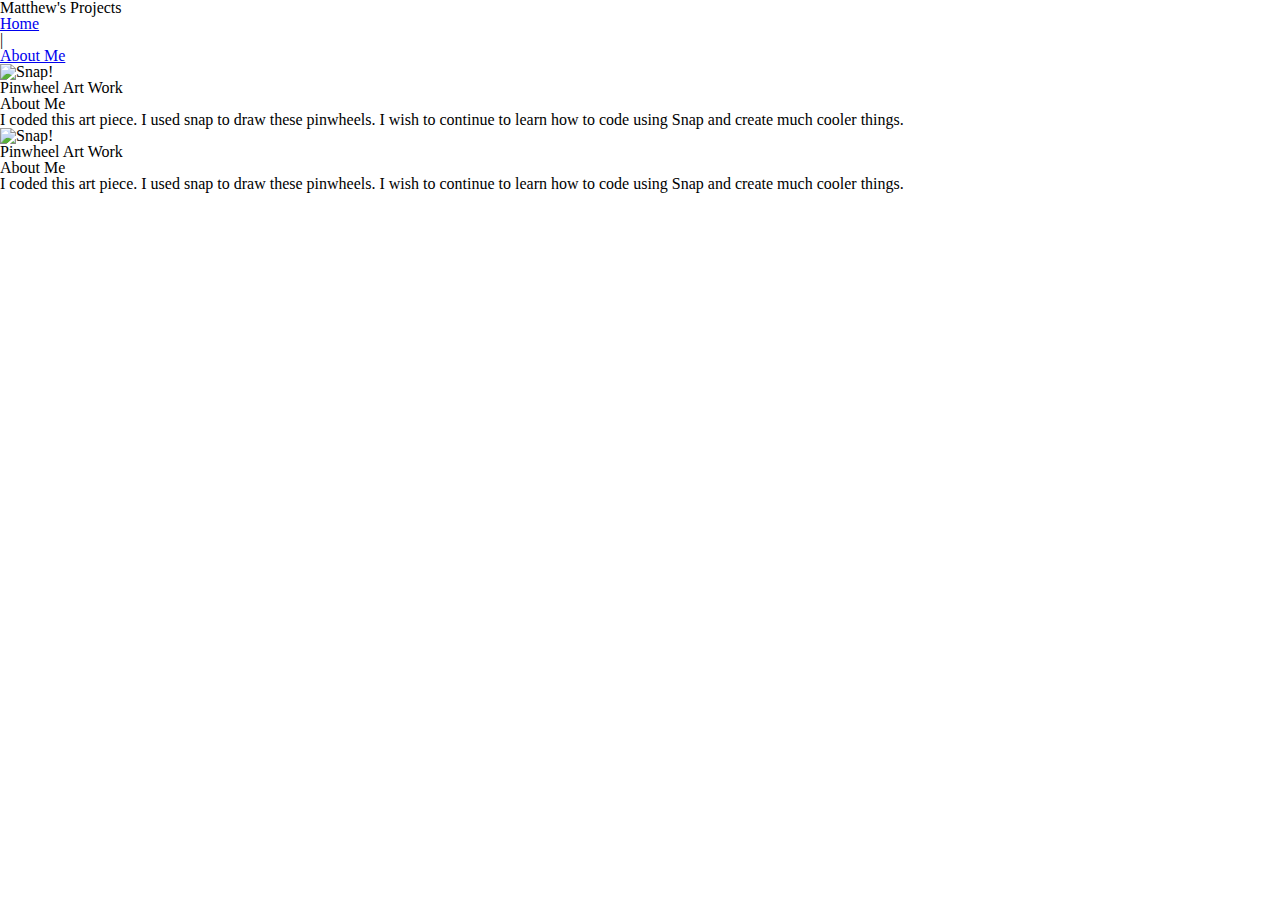
==== index.html @ 11223d0b "Add files via upload" ====
<!DOCTYPE html>
<html>

<head>
	<meta charset="utf-8">
	<meta name="viewport" content="width=device-width">
	<title>Matthew's Project</title>
	<link href="reset.css" rel="stylesheet" type="text/css" />
	<link href="style.css" rel="stylesheet" type="text/css" />
</head>

<body>
	<header>
		<h1>Matthew's Projects</h1>
		<nav>
			<ul>
				<li><a href="index.html">Home</a></li>
				<li>|</li>

				<li><a href="aboutme.html">About Me</a></li>
			</ul>
		</nav>
	</header>

	<div id="project-container">
		<!-- start of project template-->
		<div class="project">
			<IMG src="IMG/Snap!.png"
        alt="Snap!"/>
        <h2>Pinwheel Art Work</h2>
        <p>About Me</p>
        <p>I coded this art piece. I used snap to draw these pinwheels. I wish to continue to learn how to code using Snap and create much cooler things.</p>
        <div class="clear"></div>
        <!--end of project template-->
      </div>
      </div>
  </body>
</html>

	<div id="project-container">
		<!-- start of project template-->
		<div class="project">
			<IMG src="IMG/Snap!.png"
        alt="Snap!"/>
        <h2>Pinwheel Art Work</h2>
        <p>About Me</p>
        <p>I coded this art piece. I used snap to draw these pinwheels. I wish to continue to learn how to code using Snap and create much cooler things.</p>
        <div class="clear"></div>
        <!--end of project template-->
      </div>
      </div>
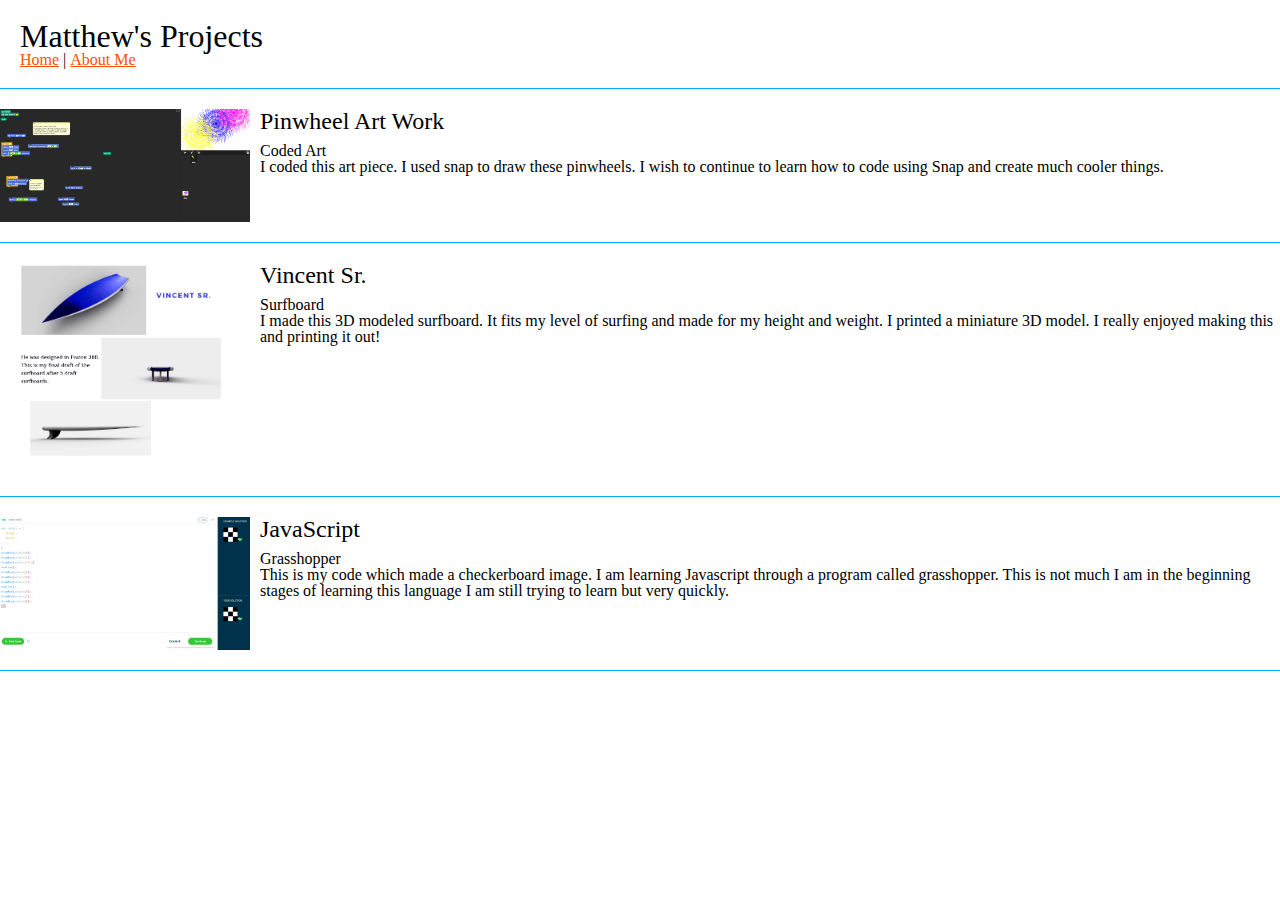
==== commit f25e0d6c: "Add files via upload" ====
--- a/index.html
+++ b/index.html
@@ -28,7 +28,7 @@
 			<IMG src="IMG/Snap!.png"
         alt="Snap!"/>
         <h2>Pinwheel Art Work</h2>
-        <p>About Me</p>
+        <p>Coded Art</p>
         <p>I coded this art piece. I used snap to draw these pinwheels. I wish to continue to learn how to code using Snap and create much cooler things.</p>
         <div class="clear"></div>
         <!--end of project template-->
@@ -40,13 +40,26 @@
 	<div id="project-container">
 		<!-- start of project template-->
 		<div class="project">
-			<IMG src="IMG/Snap!.png"
-        alt="Snap!"/>
-        <h2>Pinwheel Art Work</h2>
-        <p>About Me</p>
-        <p>I coded this art piece. I used snap to draw these pinwheels. I wish to continue to learn how to code using Snap and create much cooler things.</p>
+			<IMG src="IMG/Surfboard Vincent.png"
+        alt="Surfboard Vincent.png"/>
+        <h2>Vincent Sr.</h2>
+        <p>Surfboard</p>
+        <p>I made this 3D modeled surfboard. It fits my level of surfing and made for my height and weight. I printed a miniature 3D model. I really enjoyed making this and printing it out!</p>
         <div class="clear"></div>
         <!--end of project template-->
       </div>
       </div>
       
+	<div id="project-container">
+		<!-- start of project template-->
+		<div class="project">
+			<IMG src="IMG/grasshopper.png"
+        alt="grasshopper.png"/>
+        <h2>JavaScript</h2>
+        <p>Grasshopper</p>
+        <p>This is my code which made a checkerboard image. I am learning Javascript through a program called grasshopper. This is not much I am in the beginning stages of learning this language
+I am still trying to learn but very quickly.</p>
+        <div class="clear"></div>
+        <!--end of project template-->
+      </div>
+      </div>--- a/style.css
+++ b/style.css
@@ -0,0 +1,51 @@
+body {font-family: Georgia, 'Times New Roman', Times, serif;
+}
+
+a {
+    color: rgb(255, 81, 0)
+}
+a:hover {
+    color: #00AEFF
+}
+
+.clear {
+  clear: both;
+}
+
+header {
+    margin-bottom: 20px;
+    padding: 20px;
+    border-bottom: 1px solid rgb(0, 174, 255);
+}
+
+header h1 {
+    font-size: 2em;
+}
+
+header nav ul li {
+    display: inline;
+}
+
+#project-containter, #aboutme {
+  margin: 0 auto;
+  width: 90%;
+  max-width: 600px;
+}
+
+.project {
+    margin-bottom: 20px;
+    padding-bottom: 10px;
+    border-bottom: 1px solid rgb(0, 174, 255);
+}
+
+.project img,  #aboutme img  {
+    width: 250px;
+    float: left;
+    margin-right: 10px;
+    margin-bottom: 10px;
+}
+
+.project h2,  #aboutme h2 { 
+  font-size: 1.5em;
+  margin-bottom:10px;
+}